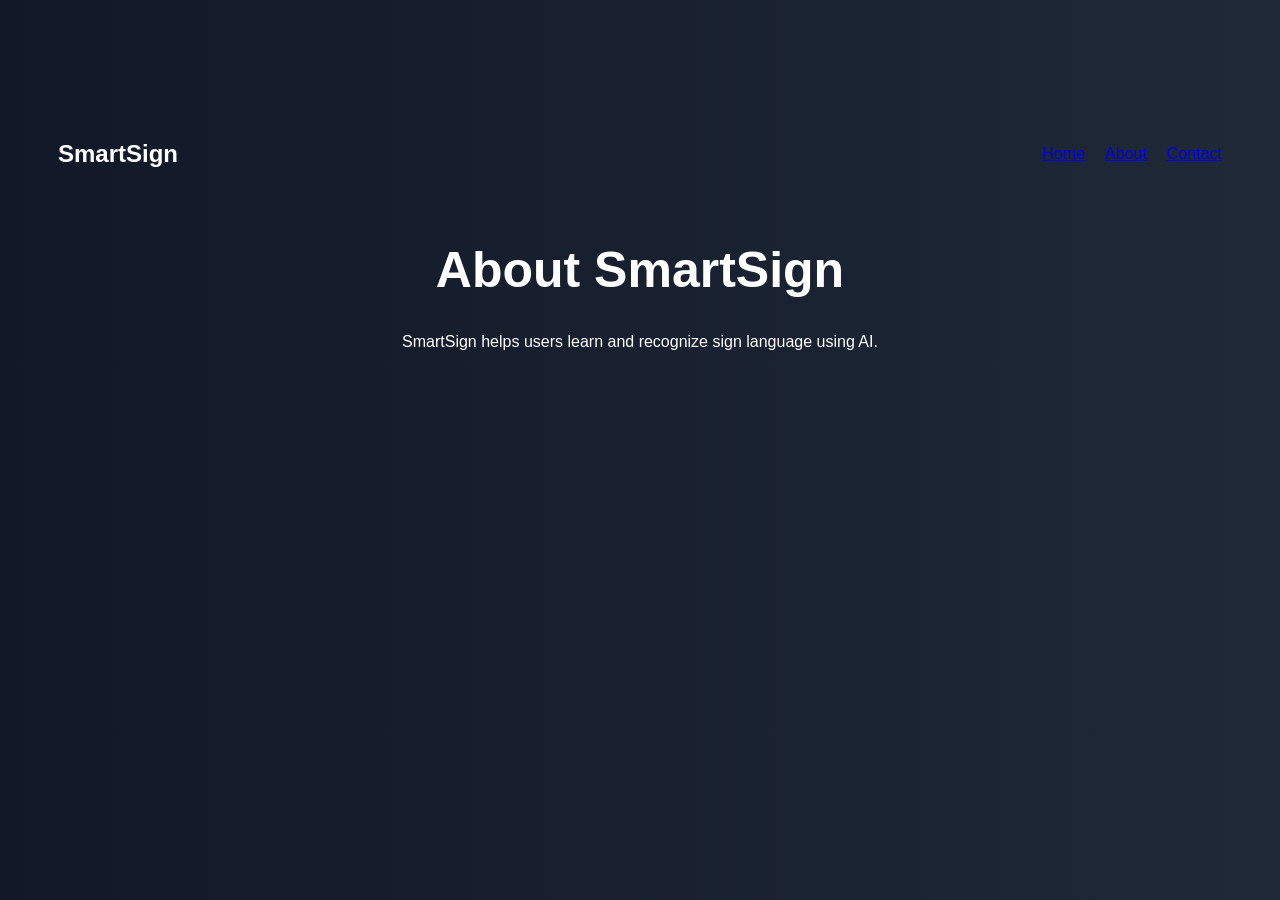
==== about.html @ 6602f8bb "Add files via upload" ====
<!DOCTYPE html>
<html>

<head>

    <title>About</title>
    <link rel="stylesheet" href="style.css">

</head>

<body>

    <nav>

        <h2>SmartSign</h2>

        <ul>
            <li><a href="index.html">Home</a></li>
            <li><a href="about.html">About</a></li>
            <li><a href="contact.html">Contact</a></li>
        </ul>

    </nav>

    <div class="hero">

        <h1>About SmartSign</h1>

        <p>
            SmartSign helps users learn and recognize sign language using AI.
        </p>

    </div>

</body>

</html>
---- style.css ----
body{
    background: linear-gradient(to right, #111827, #1f2937);
    color: white;
    text-align: center;
    margin-top: 100px;
    font-family: Arial;
}
    

h1{
    font-size: 50px;
}
button{
    padding: 12px 25px;
    border: none;
    border-radius: 10px;
    font-size: 18px;
    cursor: pointer;
    background-color: white;
}
button{
    background-color: cyan;
    transform: scale(1.05);
    transition: 0.3s;
}
nav{
    display: flex;
    justify-content: space-between;
    align-items: center;
    padding: 20px 50px;
}

ul{
    display: flex;
    list-style: none;
    gap: 20px;
}

li{
    cursor: pointer;
}
.card{
    background-color: rgba(255,255,255,0.1);
    width: 300px;
    margin: 50px auto;
    padding: 20px;
    border-radius: 15px;
}
input{
    padding: 10px;
    width: 80%;
    border: none;
    border-radius: 10px;
}
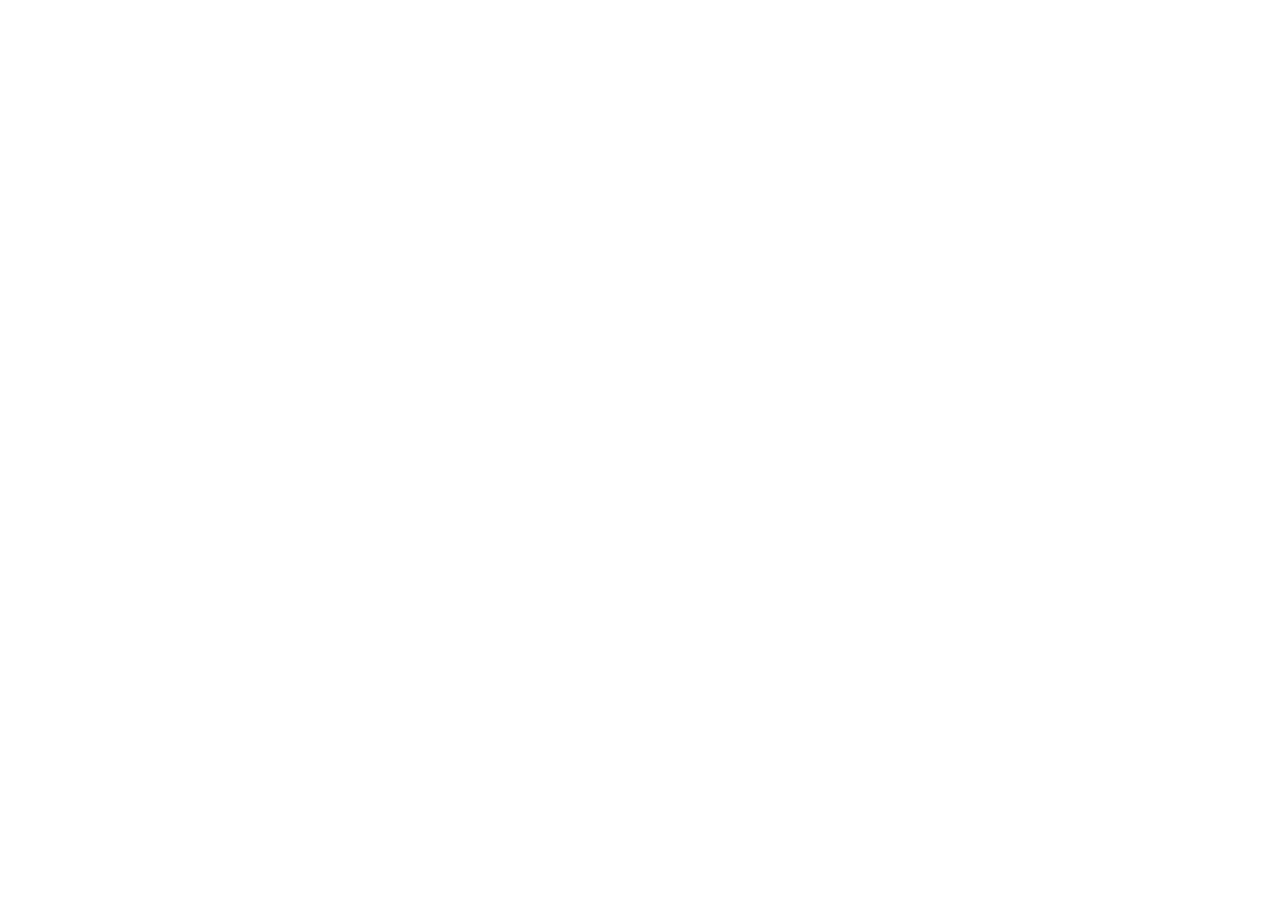
==== commit aa2f4021: "Final SmartSign Project" ====
--- a/about.html
+++ b/about.html
@@ -1,37 +1,41 @@
-<!DOCTYPE html>
-<html>
-
-<head>
-
-    <title>About</title>
-    <link rel="stylesheet" href="style.css">
-
-</head>
-
-<body>
-
-    <nav>
-
-        <h2>SmartSign</h2>
-
-        <ul>
-            <li><a href="index.html">Home</a></li>
-            <li><a href="about.html">About</a></li>
-            <li><a href="contact.html">Contact</a></li>
-        </ul>
-
-    </nav>
-
-    <div class="hero">
-
-        <h1>About SmartSign</h1>
-
-        <p>
-            SmartSign helps users learn and recognize sign language using AI.
-        </p>
-
-    </div>
-
-</body>
-
+<!DOCTYPE html>
+<html>
+
+<head>
+
+    <title>About</title>
+    <link rel="stylesheet" href="style.css">
+
+</head>
+
+<body>
+
+    <nav>
+
+        <h2>SmartSign</h2>
+
+        <ul>
+            <li><a href="index.html">Home</a></li>
+            <li><a href="about.html">About</a></li>
+            <li><a href="settings.html">Settings</a></li>
+            <li><a href="contact.html">Contact</a></li>
+        </ul>
+
+    </nav>
+
+    <div class="hero">
+
+        <h1>About SmartSign</h1>
+
+        <p>
+            SmartSign helps users learn and recognize sign language using AI.
+        </p>
+
+    </div>
+    <footer>
+    @ 2025 SmartSign | AI Powered Platform
+</footer>
+
+</body>
+
 </html>
--- a/style.css
+++ b/style.css
@@ -1,54 +1,645 @@
-body{
-    background: linear-gradient(to right, #111827, #1f2937);
-    color: white;
-    text-align: center;
-    margin-top: 100px;
-    font-family: Arial;
-}
-    
-
-h1{
-    font-size: 50px;
-}
-button{
-    padding: 12px 25px;
-    border: none;
-    border-radius: 10px;
-    font-size: 18px;
-    cursor: pointer;
-    background-color: white;
-}
-button{
-    background-color: cyan;
-    transform: scale(1.05);
-    transition: 0.3s;
-}
-nav{
-    display: flex;
-    justify-content: space-between;
-    align-items: center;
-    padding: 20px 50px;
-}
-
-ul{
-    display: flex;
-    list-style: none;
-    gap: 20px;
-}
-
-li{
-    cursor: pointer;
-}
-.card{
-    background-color: rgba(255,255,255,0.1);
-    width: 300px;
-    margin: 50px auto;
-    padding: 20px;
-    border-radius: 15px;
-}
-input{
-    padding: 10px;
-    width: 80%;
-    border: none;
-    border-radius: 10px;
+body{
+    margin: 0;
+    padding: 0;
+    font-family: Arial;
+    background-image: url('https://images.unsplash.com/photo-1516321318423-f06f85e504b3');
+    background-size: cover;
+    background-position: center;
+    color: white;
+    min-height: 100vh;
+    overflow-x: hidden;
+  
+    
+}
+
+nav{
+    display: flex;
+    justify-content: space-between;
+    align-items: center;
+    padding: 20px 50px;
+    position: relative;
+    z-index: 1;
+}
+
+ul{
+    display: flex;
+    list-style: none;
+    gap: 20px;
+}
+
+.hero{
+    margin-top: 120px;
+    text-align: center;
+    position: relative;
+    z-index: 1;
+}
+
+.hero p{
+    font-size: 20px;
+}
+
+button{
+    padding: 12px 25px;
+    border: none;
+    border-radius: 10px;
+    cursor: pointer;
+    background-color: white;
+    color: black;
+    font-weight: bold;
+    font-size: 16px;
+}
+
+.card{
+    background-color: rgba(255,255,255,0.1);
+    backdrop-filter: blur(10px);
+    width: 300px;
+    margin: 50px auto;
+    padding: 20px;
+    border-radius: 15px;
+    box-shadow: 0px 0px 20px rgba(0,0,0,0,5);
+    position: relative;
+    z-index: 1;
+}
+
+input{
+    padding: 12px;
+    width: 80%;
+    border: none;
+    border-radius: 10px;
+    text-align: center;
+    outline: none;
+}
+button:hover{
+    background-color: cyan;
+    transition: 0.3s;
+}
+li:hover{
+    color: cyan;
+}
+#message{
+    color: cyan;
+    margin-top: 15px;
+}
+@media screen and (max-width:600px){
+    nav{
+        flex-direction: column;
+    }
+    ul{
+        flex-direction: column;
+        gap: 10px;
+    }
+    .card{
+        width:90%;
+    }
+    h1{
+        font-size: 35px;
+    }
+    
+}
+.hero{
+    animation: fadeIn 2s;
+}
+@keyframes fadeIn{
+    from{
+        opacity: 0;
+        transform: translateY(-30px);
+    }
+    to{
+        opacity: 1;
+        transform: translateY(0);
+    }
+}
+a{
+    color: white;
+    text-decoration: none;
+}
+a:hover{
+    color: cyan;
+}
+textarea{
+    width: 80%;
+    height: 100px;
+    border: none;
+    border-radius: 10px;
+    padding: 10px;
+}
+body::before{
+    content: "";
+    position: fixed;
+    width: 100%;
+    height: 100%;
+    background: rgba(0,0,0,0,75);
+    top: 0;
+    left: 0;
+    z-index: -1;
+}
+#error{
+    color: cyan;
+    margin-top: 10px;
+}
+#welcometext{
+    color: lightgreen;
+}
+.dashboard-cards{
+    display: flex;
+    justify-content: center;
+    gap: 30px;
+    margin-top: 50px;
+    flex-wrap: wrap;
+}
+
+.dash-card{
+    background: rgba(255,255,255,0.1);
+    padding: 25px;
+    width: 220px;
+    border-radius: 20px;
+    text-align: center;
+    backdrop-filter: blur(10px);
+    transition: 0.3s;
+}
+
+.dash-card:hover{
+    transform: translateY(-10px);
+}
+.profile{
+    width: 10px;
+    border-radius: 50%;
+    margin-top: 20px;
+}
+.hero{
+    animation: fadeIn 2s ease;
+}
+@keyframes fadeIn{
+    from{
+        opacity: 0;
+        transform: translateY(30px);
+    }
+    to{
+        opacity: 1;
+        transform: translateY(0);
+    }
+}
+button:hover{
+    background: #00bcd4;
+    color: white;
+    transform: scale(1.05);
+    transition: 0.3s;
+}
+.navbar a:hover{
+    color:#00bcd4;
+    transition: 0.3s;
+}
+footer{
+    text-align: center;
+    padding: 20px;
+    background: rgba(0,0,0,0,5);
+    color: white;
+    margin-top: 50px;
+}
+.light{
+    background: white;
+    color: black;
+}
+.sidebar{
+    position: fixed;
+    left: 0;
+    top: 0;
+    width: 200px;
+    height: 100%;
+    background: rgba(0,0,0,0.8);
+    padding-top: 30px;
+}
+
+.sidebar h2{
+    text-align: center;
+    margin-bottom: 30px;
+}
+
+.sidebar a{
+    display: block;
+    color: white;
+    padding: 15px 20px;
+    text-decoration: none;
+    margin-top: 10px;
+    position: relative;
+    z-index: 1001;
+}
+
+.sidebar a:last-child{
+    margin-top: auto;
+    margin-bottom: 30px;
+}
+
+.sidebar a:hover{
+    background: #00bcd4;
+}
+
+.dashboard-cards,
+footer{
+    margin-left: 220px;
+}
+.logout{
+    text-align: left;
+}
+.sidebar{
+    display: flex;
+    flex-direction: column;
+    height: 100vh;
+    z-index: 1000;
+}
+.progress-box{
+    width: 50%;
+    margin-top: 300px;
+    color: white;
+}
+.progress-bar{
+    width: 100%;
+    height: 25px;
+    background-color: gray;
+    border-radius: 20px;
+    overflow: hidden;
+    
+}
+.progress{
+    width: 70%;
+    height: 100%;
+    background-color: cyan;
+    border-radius: 20px;
+}
+.profile-card{
+    width: 250px;
+    background: rgba(255,255,255,0.1);
+    padding: 20px;
+    border-radius: 20px;
+    text-align: center;
+    margin-top: 30px;
+}
+.profile-card img{
+    width: 80px;
+    border-radius: 50%;
+}
+#time{
+    color: cyan;
+    font-size: 22px;
+}
+.todo-box{
+    width: 300px;
+    margin-top: 30px;
+    text-align: center;
+}
+.todo-box input{
+    width: 70%;
+    padding: 10px;
+}
+.todo-box ul{
+    list-style: none;
+    padding: 0;
+}
+.todo-box li{
+    background: rgba(255,255,255,0.1);
+    margin-top: 10px;
+    padding: 10px;
+    border-radius: 10px;
+}
+.main content{
+    margin-left: 220px;
+    width: calc(100% - 220px);
+    display: flex;
+    flex-direction: column;
+    align-items: center;
+    padding-top: 40px;
+    box-sizing: border-box;
+}
+.sidebar{
+    width: 220px;
+    height: 100vh;
+    position: fixed;
+    left: 0;
+    top: 0;
+}
+.main-content{
+margin-left: 260px;
+padding: 40px;
+color: white;
+}
+
+.task-box{
+display: flex;
+gap: 10px;
+margin-top: 20px;
+width: 500px;
+}
+
+.task-box input{
+flex: 1;
+padding: 12px;
+border-radius: 10px;
+border: none;
+}
+
+.task-box button{
+padding: 12px 20px;
+border: none;
+border-radius: 10px;
+background: cyan;
+font-weight: bold;
+cursor: pointer;
+}
+
+#taskList{
+margin-top: 20px;
+}
+
+#taskList li{
+margin-top: 10px;
+background: rgba(255,255,255,0.2);
+padding: 10px;
+border-radius: 10px;
+list-style: none;
+width: 500px;
+}
+.profile-card{
+
+margin-top: 30px;
+background: rgba(255,255,255,0.1);
+padding: 30px;
+border-radius: 20px;
+width: 350px;
+text-align: center;
+backdrop-filter: blur(5px);
+box-shadow: 0 0 20px cyan;
+
+}
+
+.profile-card img{
+
+width: 120px;
+border-radius: 50%;
+margin-bottom: 15px;
+
+}
+
+.profile-card hr{
+
+border: 1px solid rgba(255,255,255,0.2);
+margin: 20px 0;
+
+}
+.sidebar button{
+    margin-top: 250px;
+}
+.sidebar button{
+    color: white;
+    background: lightskyblue;
+    border: none;
+    padding: 12px;
+    border-radius: 10px;
+    cursor: pointer;
+}
+.detect-btn{
+
+padding: 15px 30px;
+background: cyan;
+border: none;
+border-radius: 10px;
+font-size: 18px;
+font-weight: bold;
+cursor: pointer;
+margin-top: 20px;
+box-shadow: 0 0 20px cyan;
+transition: 0.3s;
+
+}
+
+.detect-btn:hover{
+
+transform: scale(1.05);
+
+}
+.camera-box{
+    display: none;
+    margin-top: 30px;
+    text-align: center;
+}
+.camera-box video{
+    width: 400px;
+    height: 300px;
+    background: black;
+    border-radius: 15px;
+}
+#resultText{
+    color: cyan;
+    margin-top: 15px;
+    font-size: 22px;
+    font-weight: bold;
+}
+.history-box{
+    margin-top: 30px;
+    text-align: center;
+}
+.history-box ul{
+    list-style: none;
+    padding: 0;
+}
+.history-box li{
+    background: rgba(255,255,255,0.1);
+    margin-top: 10px;
+    border-radius: 10px;
+}
+.clear-btn{
+    padding: 10px 20px;
+    background: red;
+    color: white;
+    border: none;
+    border-radius: 10px;
+    cursor: pointer;
+    margin-top: 15px;
+}
+#loadingText{
+
+color: yellow;
+animation: blink 1s infinite;
+
+}
+
+@keyframes blink{
+
+0%{
+opacity: 1;
+}
+
+50%{
+opacity: 0;
+}
+
+100%{
+opacity: 1;
+}
+
+}
+@media(max-width:768px){
+
+.sidebar{
+
+width: 100%;
+height: auto;
+position: relative;
+
+}
+
+.main-content{
+
+margin-left: 0;
+width: 100%;
+
+}
+
+.camera-box video{
+
+width: 90%;
+
+}
+
+}
+.select-box{
+
+padding: 10px;
+border-radius: 10px;
+border: none;
+width: 200px;
+
+}
+
+.switch{
+
+position: relative;
+display: inline-block;
+width: 60px;
+height: 34px;
+
+}
+
+.switch input{
+
+opacity: 0;
+width: 0;
+height: 0;
+
+}
+
+.slider{
+
+position: absolute;
+cursor: pointer;
+top: 0;
+left: 0;
+right: 0;
+bottom: 0;
+background-color: gray;
+transition: .4s;
+border-radius: 34px;
+
+}
+
+.slider:before{
+
+position: absolute;
+content: "";
+height: 26px;
+width: 26px;
+left: 4px;
+bottom: 4px;
+background-color: white;
+transition: .4s;
+border-radius: 50%;
+
+}
+
+input:checked + .slider{
+
+background-color: cyan;
+
+}
+
+input:checked + .slider:before{
+
+transform: translateX(26px);
+
+}
+.select-box{
+
+padding: 10px;
+border-radius: 10px;
+border: none;
+width: 200px;
+
+}
+
+.switch{
+
+position: relative;
+display: inline-block;
+width: 60px;
+height: 34px;
+
+}
+
+.switch input{
+
+opacity: 0;
+width: 0;
+height: 0;
+
+}
+
+.slider{
+
+position: absolute;
+cursor: pointer;
+top: 0;
+left: 0;
+right: 0;
+bottom: 0;
+background-color: gray;
+transition: 0.4s;
+border-radius: 34px;
+
+}
+
+.slider:before{
+
+position: absolute;
+content: "";
+height: 26px;
+width: 26px;
+left: 4px;
+bottom: 4px;
+background-color: white;
+transition: 0.4s;
+border-radius: 50%;
+
+}
+
+input:checked + .slider{
+
+background-color: cyan;
+
+}
+
+input:checked + .slider:before{
+
+transform: translateX(26px);
+
+}
+.sidebar a:hover{
+    background: cyan;
+    color: black;
+    padding-left: 10px;
+    transition: 0.3s;
+}
+footer{
+    text-align: center;
+    margin-top: 50px;
+    padding: 20px;
+    color: white;
 }
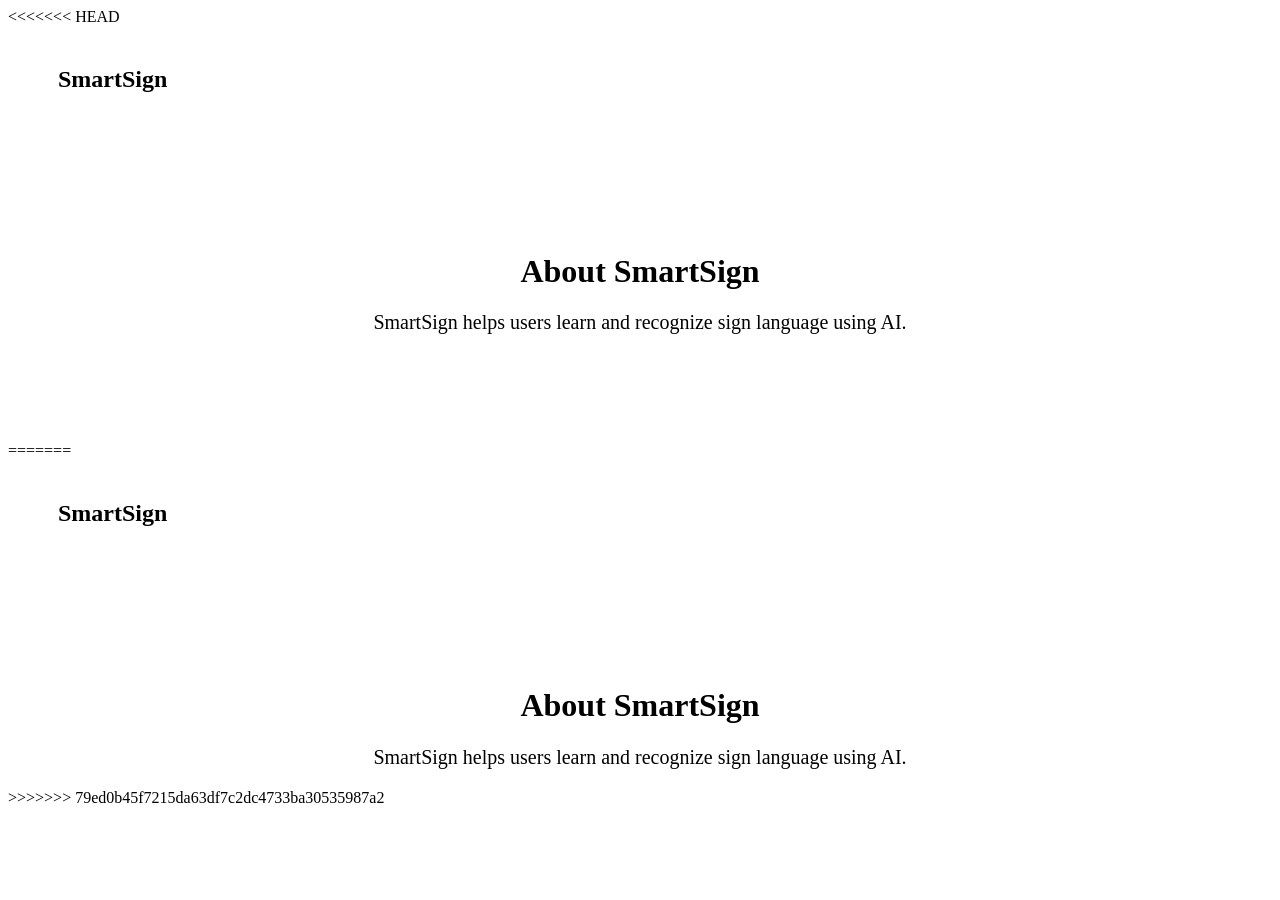
==== commit fd7af7db: "Merged files" ====
--- a/about.html
+++ b/about.html
@@ -1,3 +1,4 @@
+<<<<<<< HEAD
 <!DOCTYPE html>
 <html>
 
@@ -38,4 +39,42 @@
 
 </body>
 
+=======
+<!DOCTYPE html>
+<html>
+
+<head>
+
+    <title>About</title>
+    <link rel="stylesheet" href="style.css">
+
+</head>
+
+<body>
+
+    <nav>
+
+        <h2>SmartSign</h2>
+
+        <ul>
+            <li><a href="index.html">Home</a></li>
+            <li><a href="about.html">About</a></li>
+            <li><a href="contact.html">Contact</a></li>
+        </ul>
+
+    </nav>
+
+    <div class="hero">
+
+        <h1>About SmartSign</h1>
+
+        <p>
+            SmartSign helps users learn and recognize sign language using AI.
+        </p>
+
+    </div>
+
+</body>
+
+>>>>>>> 79ed0b45f7215da63df7c2dc4733ba30535987a2
 </html>
--- a/style.css
+++ b/style.css
@@ -1,3 +1,4 @@
+<<<<<<< HEAD
 body{
     margin: 0;
     padding: 0;
@@ -642,4 +643,59 @@
     margin-top: 50px;
     padding: 20px;
     color: white;
+=======
+body{
+    background: linear-gradient(to right, #111827, #1f2937);
+    color: white;
+    text-align: center;
+    margin-top: 100px;
+    font-family: Arial;
+}
+    
+
+h1{
+    font-size: 50px;
+}
+button{
+    padding: 12px 25px;
+    border: none;
+    border-radius: 10px;
+    font-size: 18px;
+    cursor: pointer;
+    background-color: white;
+}
+button{
+    background-color: cyan;
+    transform: scale(1.05);
+    transition: 0.3s;
+}
+nav{
+    display: flex;
+    justify-content: space-between;
+    align-items: center;
+    padding: 20px 50px;
+}
+
+ul{
+    display: flex;
+    list-style: none;
+    gap: 20px;
+}
+
+li{
+    cursor: pointer;
+}
+.card{
+    background-color: rgba(255,255,255,0.1);
+    width: 300px;
+    margin: 50px auto;
+    padding: 20px;
+    border-radius: 15px;
+}
+input{
+    padding: 10px;
+    width: 80%;
+    border: none;
+    border-radius: 10px;
+>>>>>>> 79ed0b45f7215da63df7c2dc4733ba30535987a2
 }
--- a/style.css
+++ b/style.css
@@ -1,3 +1,4 @@
+<<<<<<< HEAD
 body{
     margin: 0;
     padding: 0;
@@ -642,4 +643,59 @@
     margin-top: 50px;
     padding: 20px;
     color: white;
+=======
+body{
+    background: linear-gradient(to right, #111827, #1f2937);
+    color: white;
+    text-align: center;
+    margin-top: 100px;
+    font-family: Arial;
+}
+    
+
+h1{
+    font-size: 50px;
+}
+button{
+    padding: 12px 25px;
+    border: none;
+    border-radius: 10px;
+    font-size: 18px;
+    cursor: pointer;
+    background-color: white;
+}
+button{
+    background-color: cyan;
+    transform: scale(1.05);
+    transition: 0.3s;
+}
+nav{
+    display: flex;
+    justify-content: space-between;
+    align-items: center;
+    padding: 20px 50px;
+}
+
+ul{
+    display: flex;
+    list-style: none;
+    gap: 20px;
+}
+
+li{
+    cursor: pointer;
+}
+.card{
+    background-color: rgba(255,255,255,0.1);
+    width: 300px;
+    margin: 50px auto;
+    padding: 20px;
+    border-radius: 15px;
+}
+input{
+    padding: 10px;
+    width: 80%;
+    border: none;
+    border-radius: 10px;
+>>>>>>> 79ed0b45f7215da63df7c2dc4733ba30535987a2
 }
